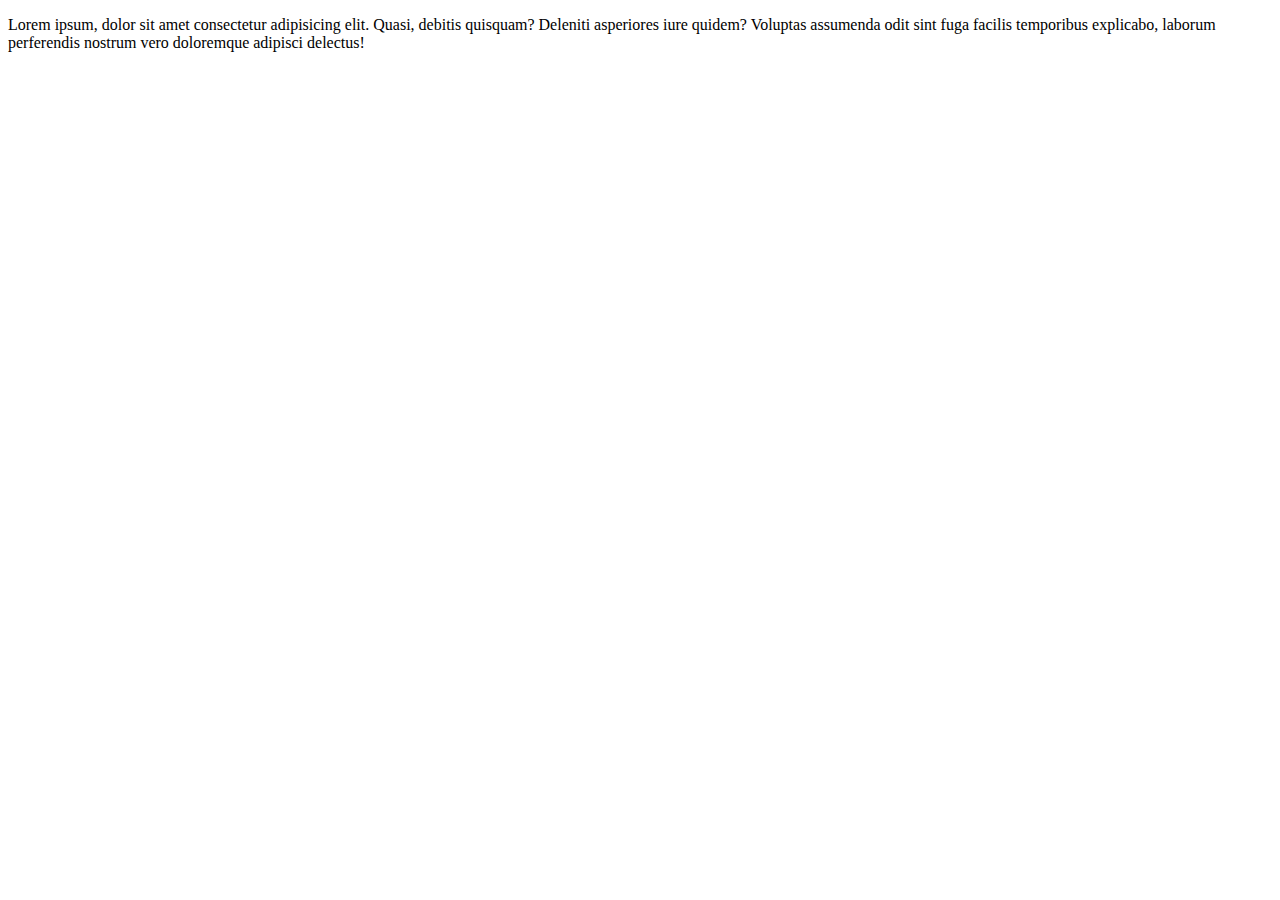
==== first.html @ a9b47ba6 "my first commit" ====
<!DOCTYPE html>
<html lang="en">
<head>
    <meta charset="UTF-8">
    <meta name="viewport" content="width=device-width, initial-scale=1.0">
    <title>My first github repo</title>
</head>
<body>
    <p>Lorem ipsum, dolor sit amet consectetur adipisicing elit. Quasi, debitis quisquam? Deleniti asperiores iure quidem? Voluptas assumenda odit sint fuga facilis temporibus explicabo, laborum perferendis nostrum vero doloremque adipisci delectus!</p>
</body>
</html>
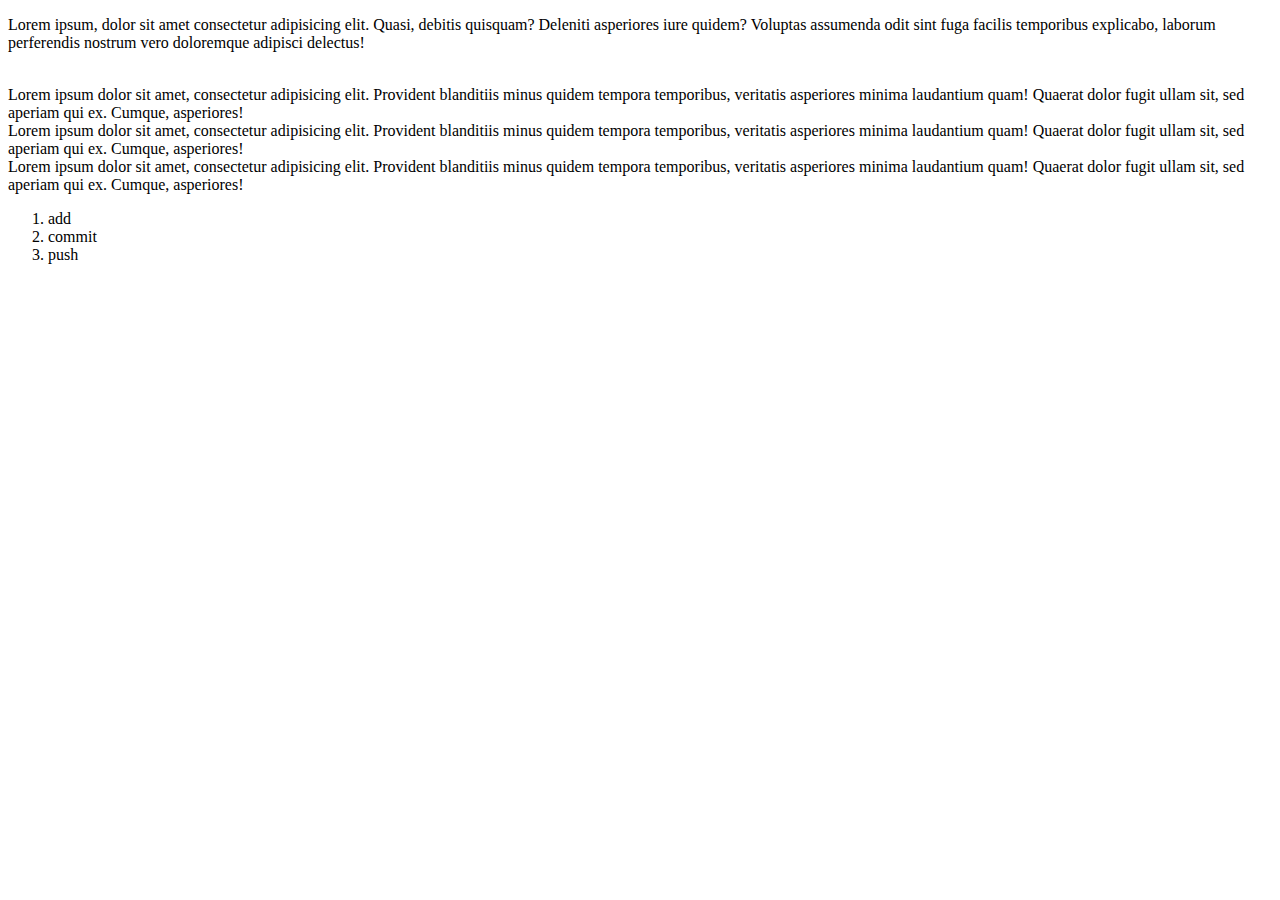
==== commit 8b4ba6da: "my secound commit" ====
--- a/first.html
+++ b/first.html
@@ -6,6 +6,16 @@
     <title>My first github repo</title>
 </head>
 <body>
-    <p>Lorem ipsum, dolor sit amet consectetur adipisicing elit. Quasi, debitis quisquam? Deleniti asperiores iure quidem? Voluptas assumenda odit sint fuga facilis temporibus explicabo, laborum perferendis nostrum vero doloremque adipisci delectus!</p>
+    <p>Lorem ipsum, dolor sit amet consectetur adipisicing elit. Quasi, debitis quisquam? Deleniti asperiores iure quidem? Voluptas assumenda odit sint fuga facilis temporibus explicabo, laborum perferendis nostrum vero doloremque adipisci delectus!</p><br>
+
+    <div class="blog">Lorem ipsum dolor sit amet, consectetur adipisicing elit. Provident blanditiis minus quidem tempora temporibus, veritatis asperiores minima laudantium quam! Quaerat dolor fugit ullam sit, sed aperiam qui ex. Cumque, asperiores!</div>
+    <div class="blog">Lorem ipsum dolor sit amet, consectetur adipisicing elit. Provident blanditiis minus quidem tempora temporibus, veritatis asperiores minima laudantium quam! Quaerat dolor fugit ullam sit, sed aperiam qui ex. Cumque, asperiores!</div>
+    <div class="blog">Lorem ipsum dolor sit amet, consectetur adipisicing elit. Provident blanditiis minus quidem tempora temporibus, veritatis asperiores minima laudantium quam! Quaerat dolor fugit ullam sit, sed aperiam qui ex. Cumque, asperiores!</div>
+    <ol>
+        <li>add</li>
+        <li>commit</li>
+        <li>push</li>
+    </ol>
+
 </body>
 </html>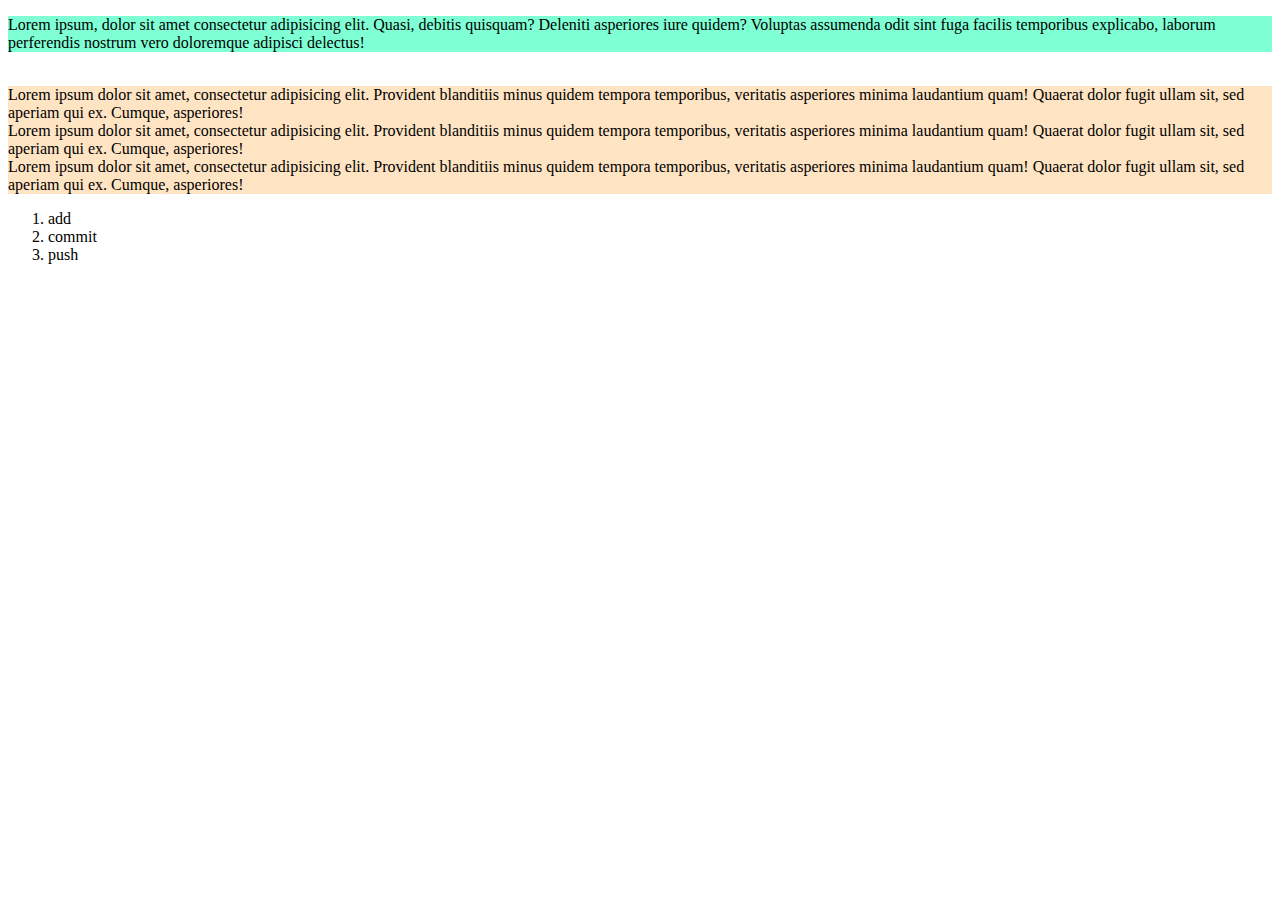
==== commit 64435807: "my third commit" ====
--- a/first.html
+++ b/first.html
@@ -4,6 +4,7 @@
     <meta charset="UTF-8">
     <meta name="viewport" content="width=device-width, initial-scale=1.0">
     <title>My first github repo</title>
+    <link rel="stylesheet" href="blog.css">
 </head>
 <body>
     <p>Lorem ipsum, dolor sit amet consectetur adipisicing elit. Quasi, debitis quisquam? Deleniti asperiores iure quidem? Voluptas assumenda odit sint fuga facilis temporibus explicabo, laborum perferendis nostrum vero doloremque adipisci delectus!</p><br>
--- a/blog.css
+++ b/blog.css
@@ -0,0 +1,8 @@
+p{
+    background-color: aquamarine;
+}
+.blog{
+    margin: 10x;
+    padding: 0cap;
+    background-color: bisque;
+}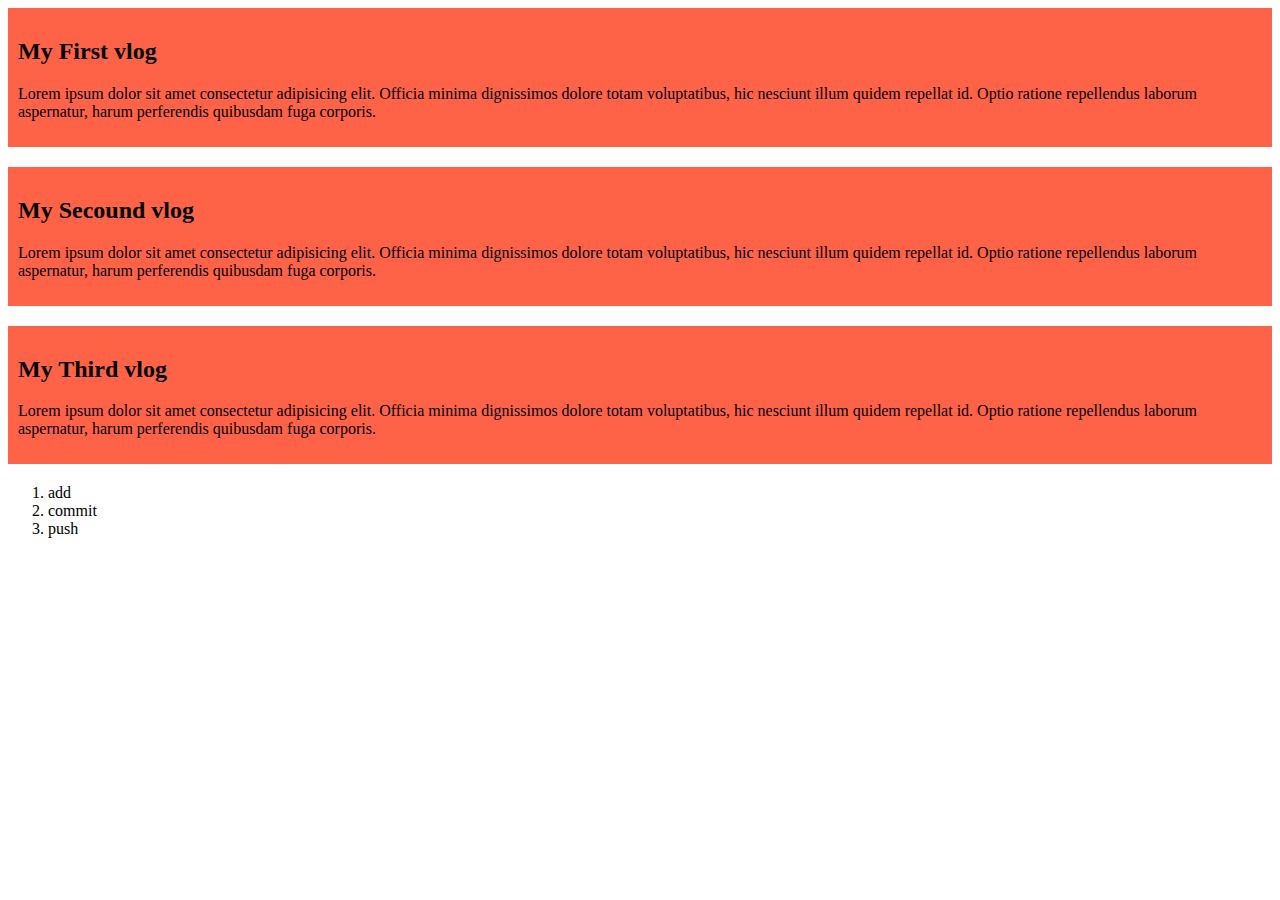
==== commit ae49f07f: "my fourth commit" ====
--- a/first.html
+++ b/first.html
@@ -7,11 +7,19 @@
     <link rel="stylesheet" href="blog.css">
 </head>
 <body>
-    <p>Lorem ipsum, dolor sit amet consectetur adipisicing elit. Quasi, debitis quisquam? Deleniti asperiores iure quidem? Voluptas assumenda odit sint fuga facilis temporibus explicabo, laborum perferendis nostrum vero doloremque adipisci delectus!</p><br>
-
-    <div class="blog">Lorem ipsum dolor sit amet, consectetur adipisicing elit. Provident blanditiis minus quidem tempora temporibus, veritatis asperiores minima laudantium quam! Quaerat dolor fugit ullam sit, sed aperiam qui ex. Cumque, asperiores!</div>
-    <div class="blog">Lorem ipsum dolor sit amet, consectetur adipisicing elit. Provident blanditiis minus quidem tempora temporibus, veritatis asperiores minima laudantium quam! Quaerat dolor fugit ullam sit, sed aperiam qui ex. Cumque, asperiores!</div>
-    <div class="blog">Lorem ipsum dolor sit amet, consectetur adipisicing elit. Provident blanditiis minus quidem tempora temporibus, veritatis asperiores minima laudantium quam! Quaerat dolor fugit ullam sit, sed aperiam qui ex. Cumque, asperiores!</div>
+   
+        <div>
+            <h2>My First vlog</h2>
+            <p>Lorem ipsum dolor sit amet consectetur adipisicing elit. Officia minima dignissimos dolore totam voluptatibus, hic nesciunt illum quidem repellat id. Optio ratione repellendus laborum aspernatur, harum perferendis quibusdam fuga corporis.</p>
+        </div>
+        <div>
+            <h2>My Secound vlog</h2>
+            <p>Lorem ipsum dolor sit amet consectetur adipisicing elit. Officia minima dignissimos dolore totam voluptatibus, hic nesciunt illum quidem repellat id. Optio ratione repellendus laborum aspernatur, harum perferendis quibusdam fuga corporis.</p>
+        </div>
+        <div>
+            <h2>My Third vlog</h2>
+            <p>Lorem ipsum dolor sit amet consectetur adipisicing elit. Officia minima dignissimos dolore totam voluptatibus, hic nesciunt illum quidem repellat id. Optio ratione repellendus laborum aspernatur, harum perferendis quibusdam fuga corporis.</p>
+        </div>
     <ol>
         <li>add</li>
         <li>commit</li>
--- a/blog.css
+++ b/blog.css
@@ -1,8 +1,6 @@
-p{
-    background-color: aquamarine;
-}
-.blog{
-    margin: 10x;
-    padding: 0cap;
-    background-color: bisque;
+
+div{
+    margin-bottom: 20px;
+    padding: 10px;
+    background-color: tomato;
 }